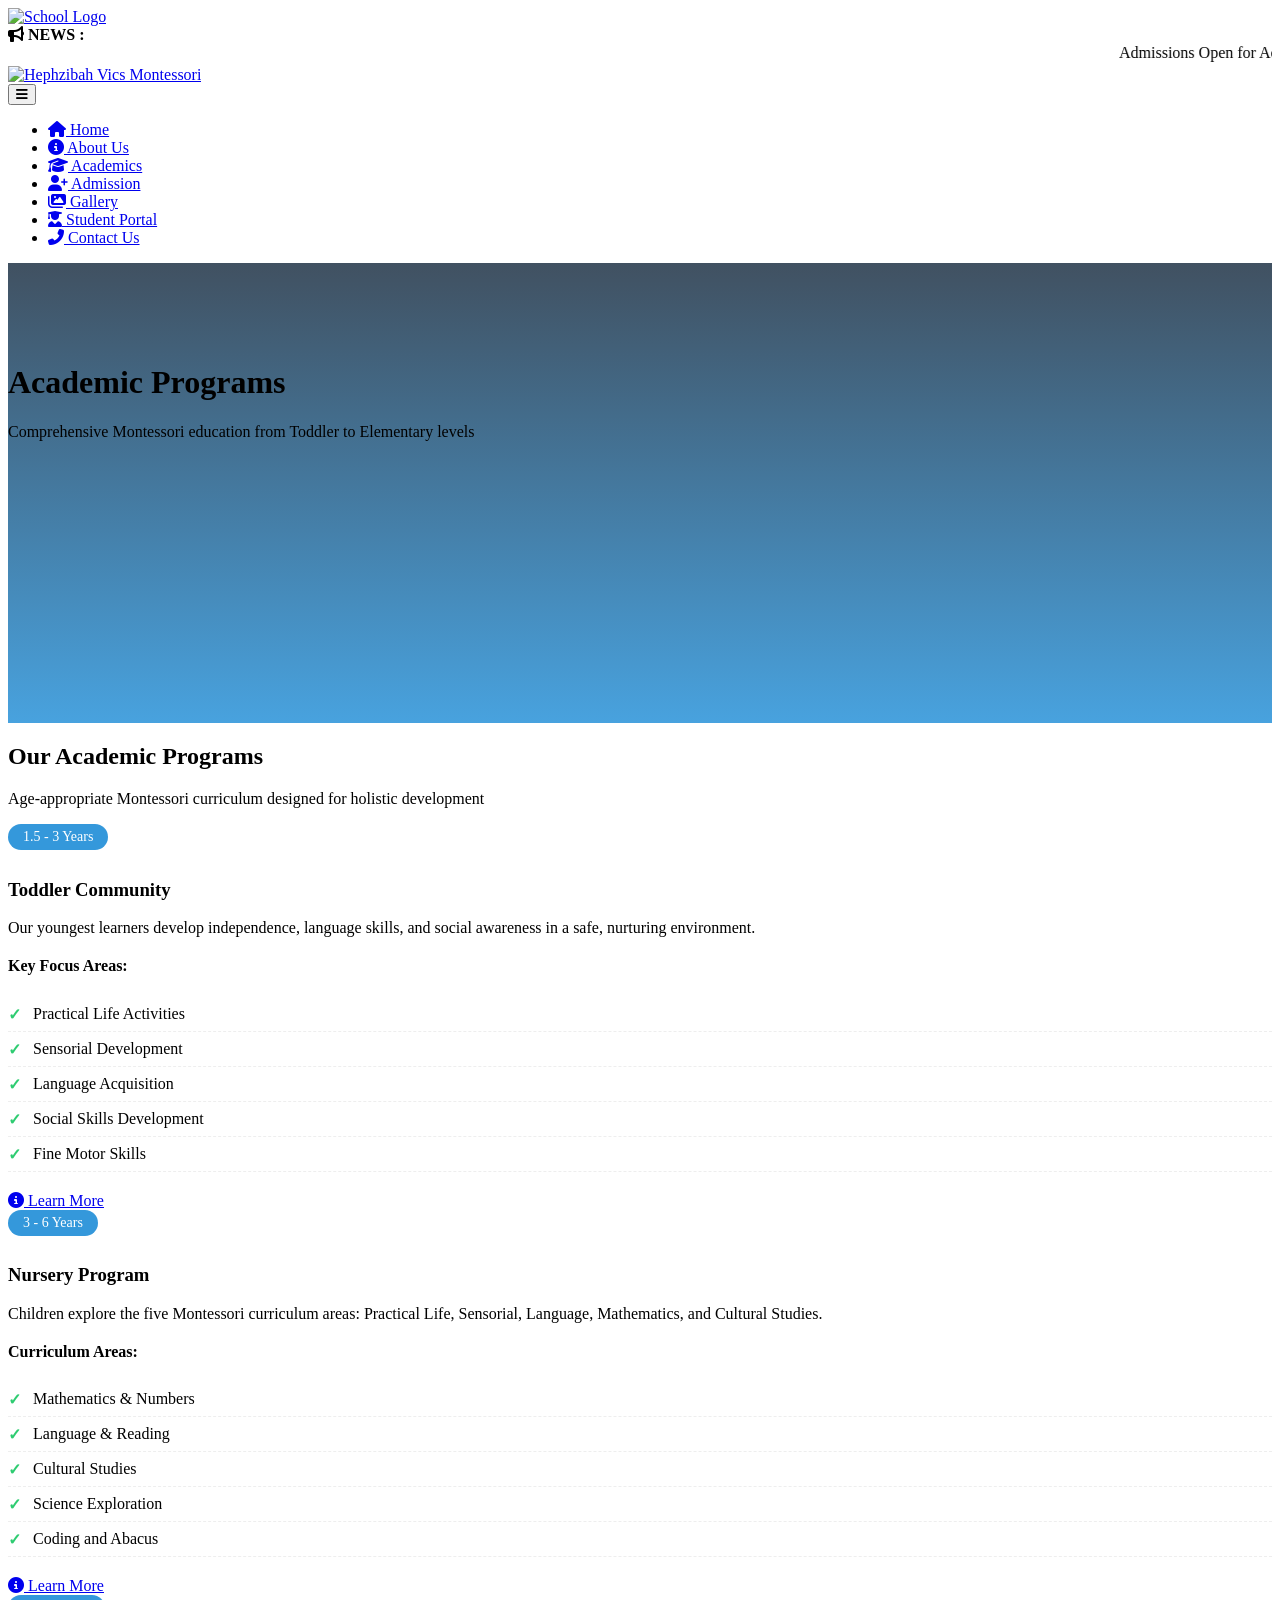
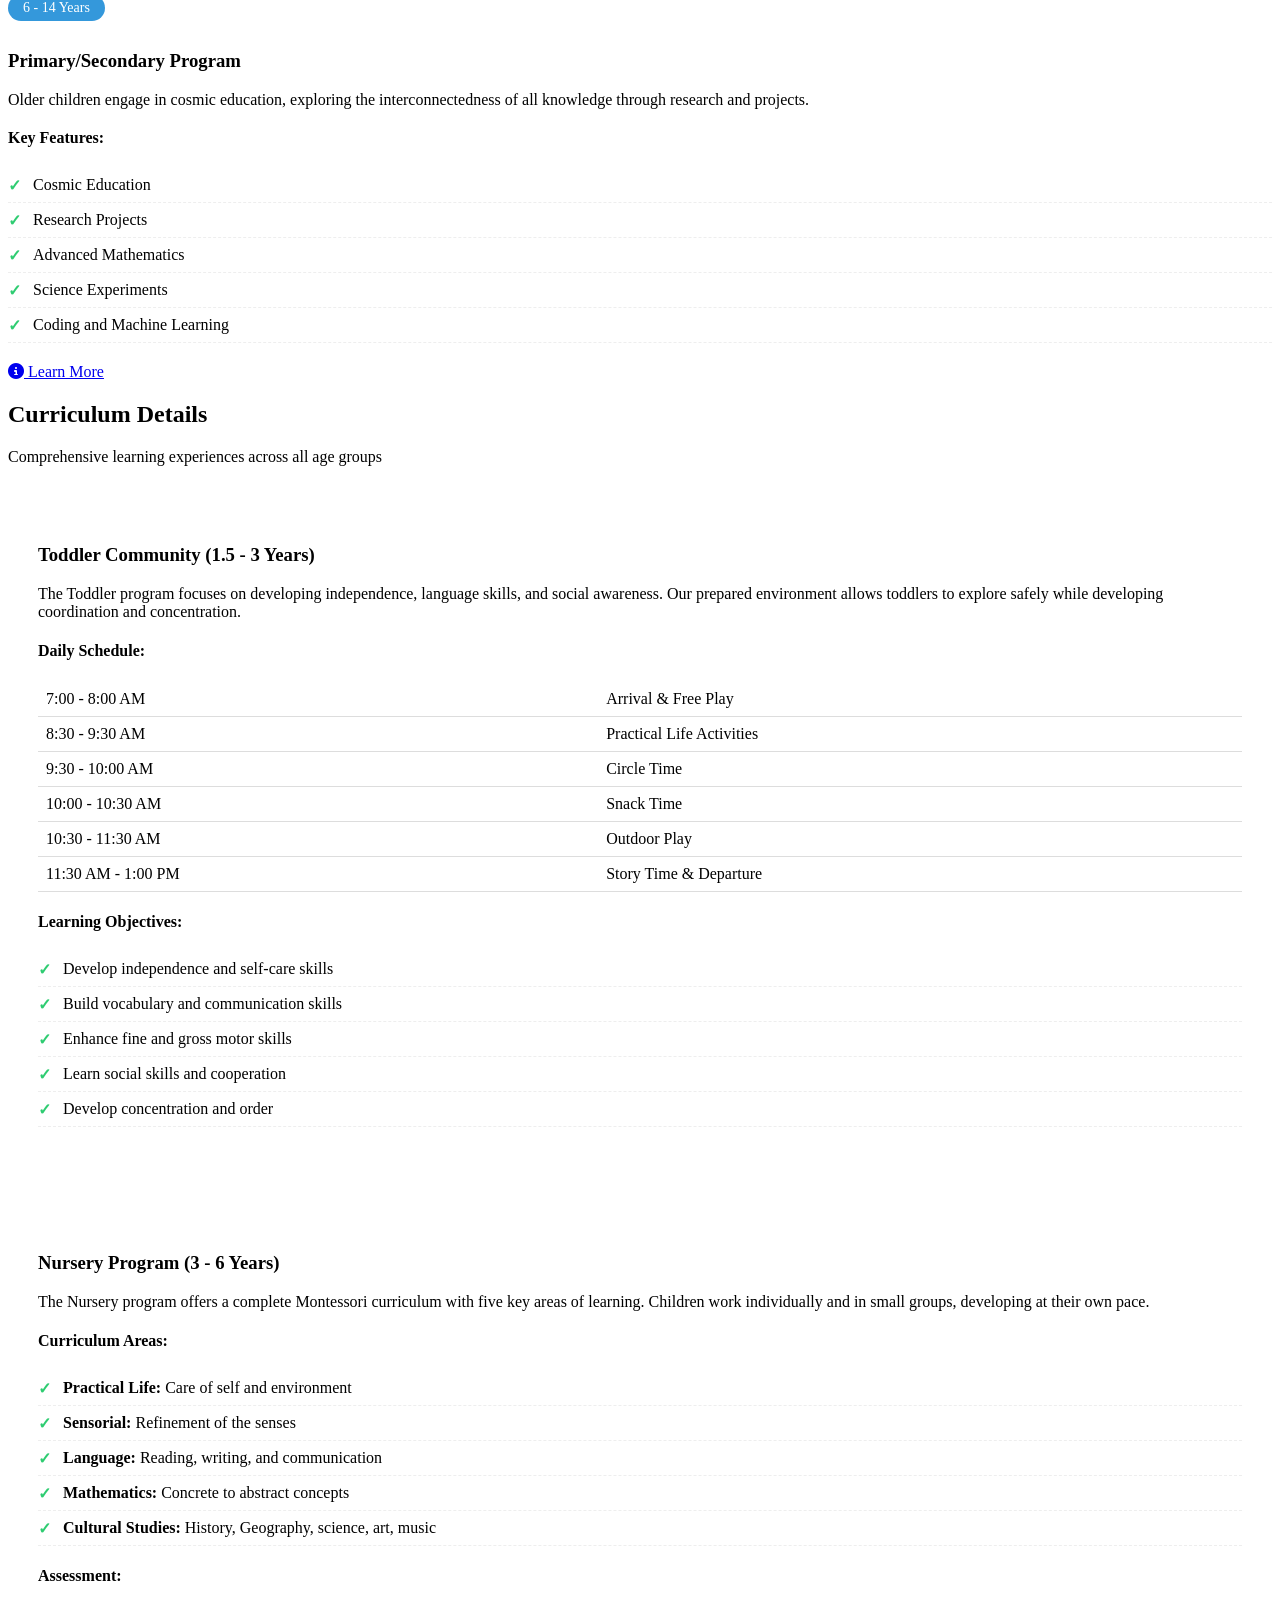
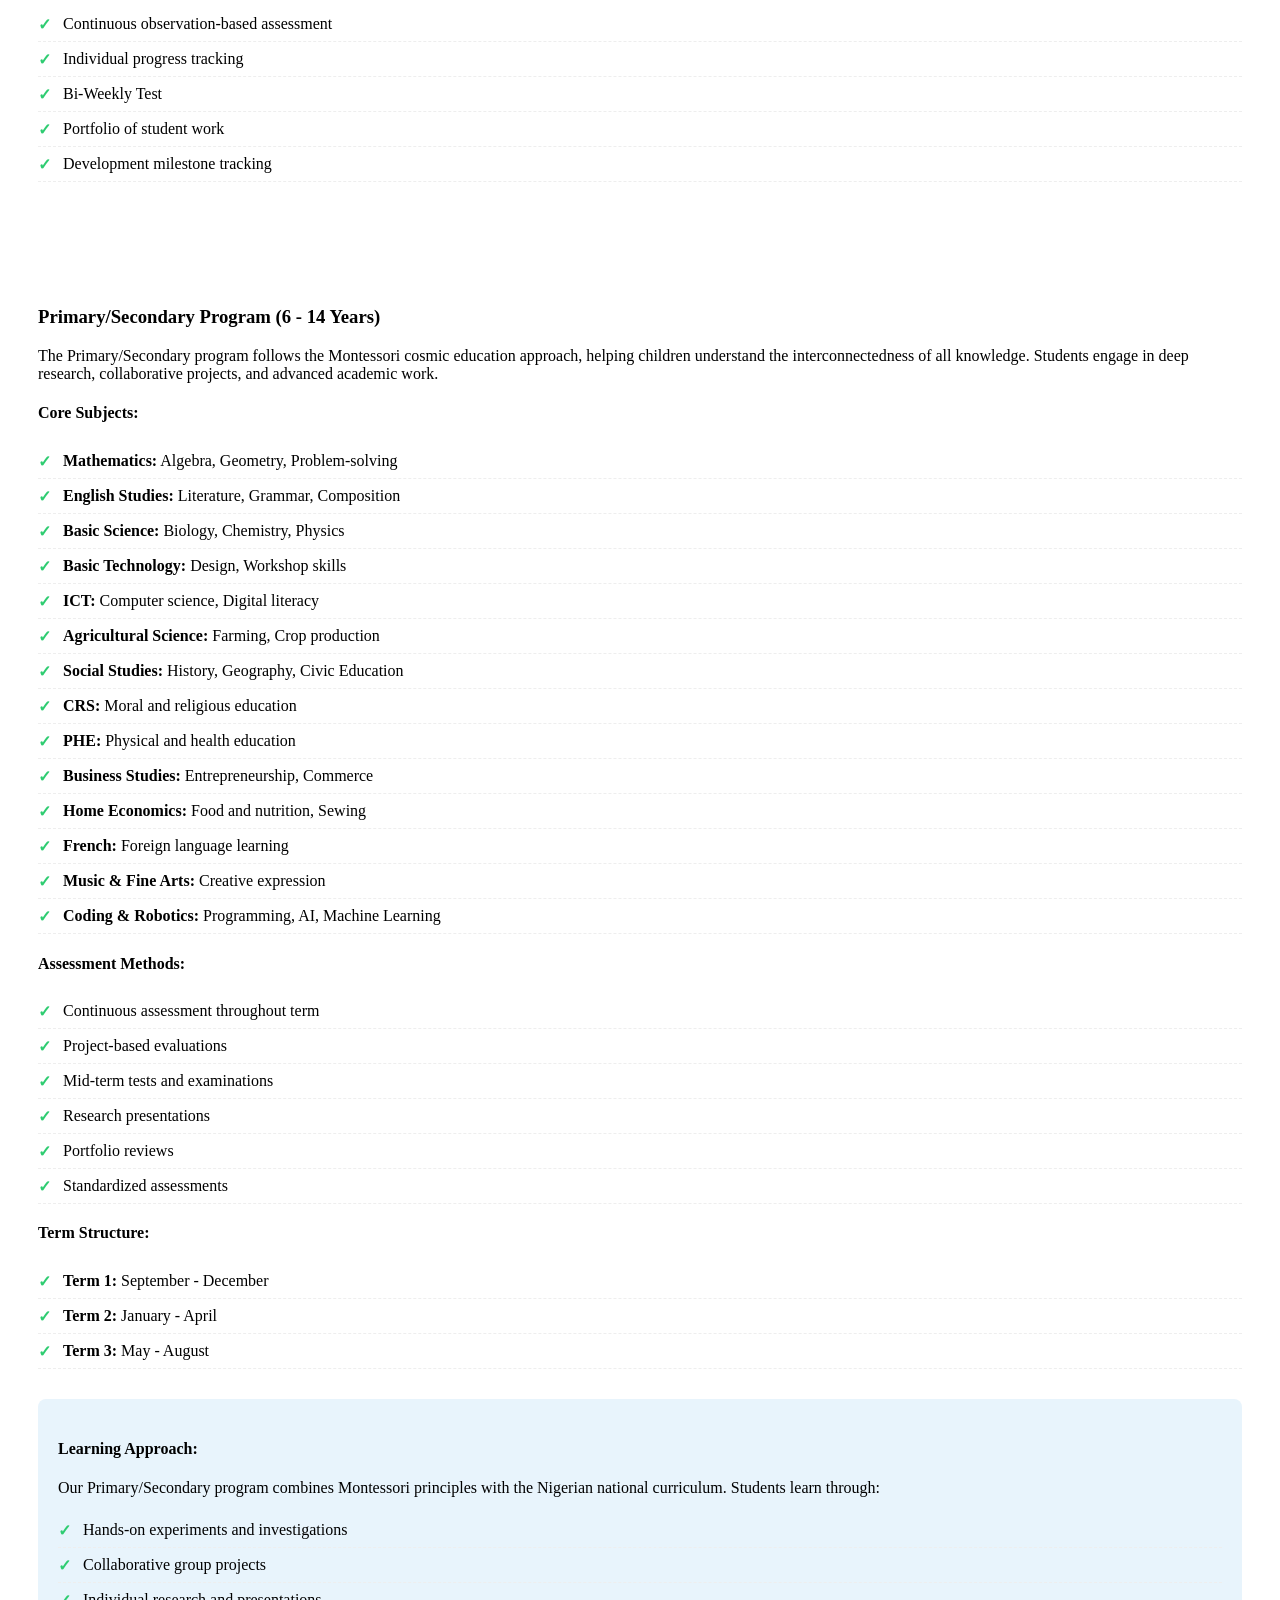
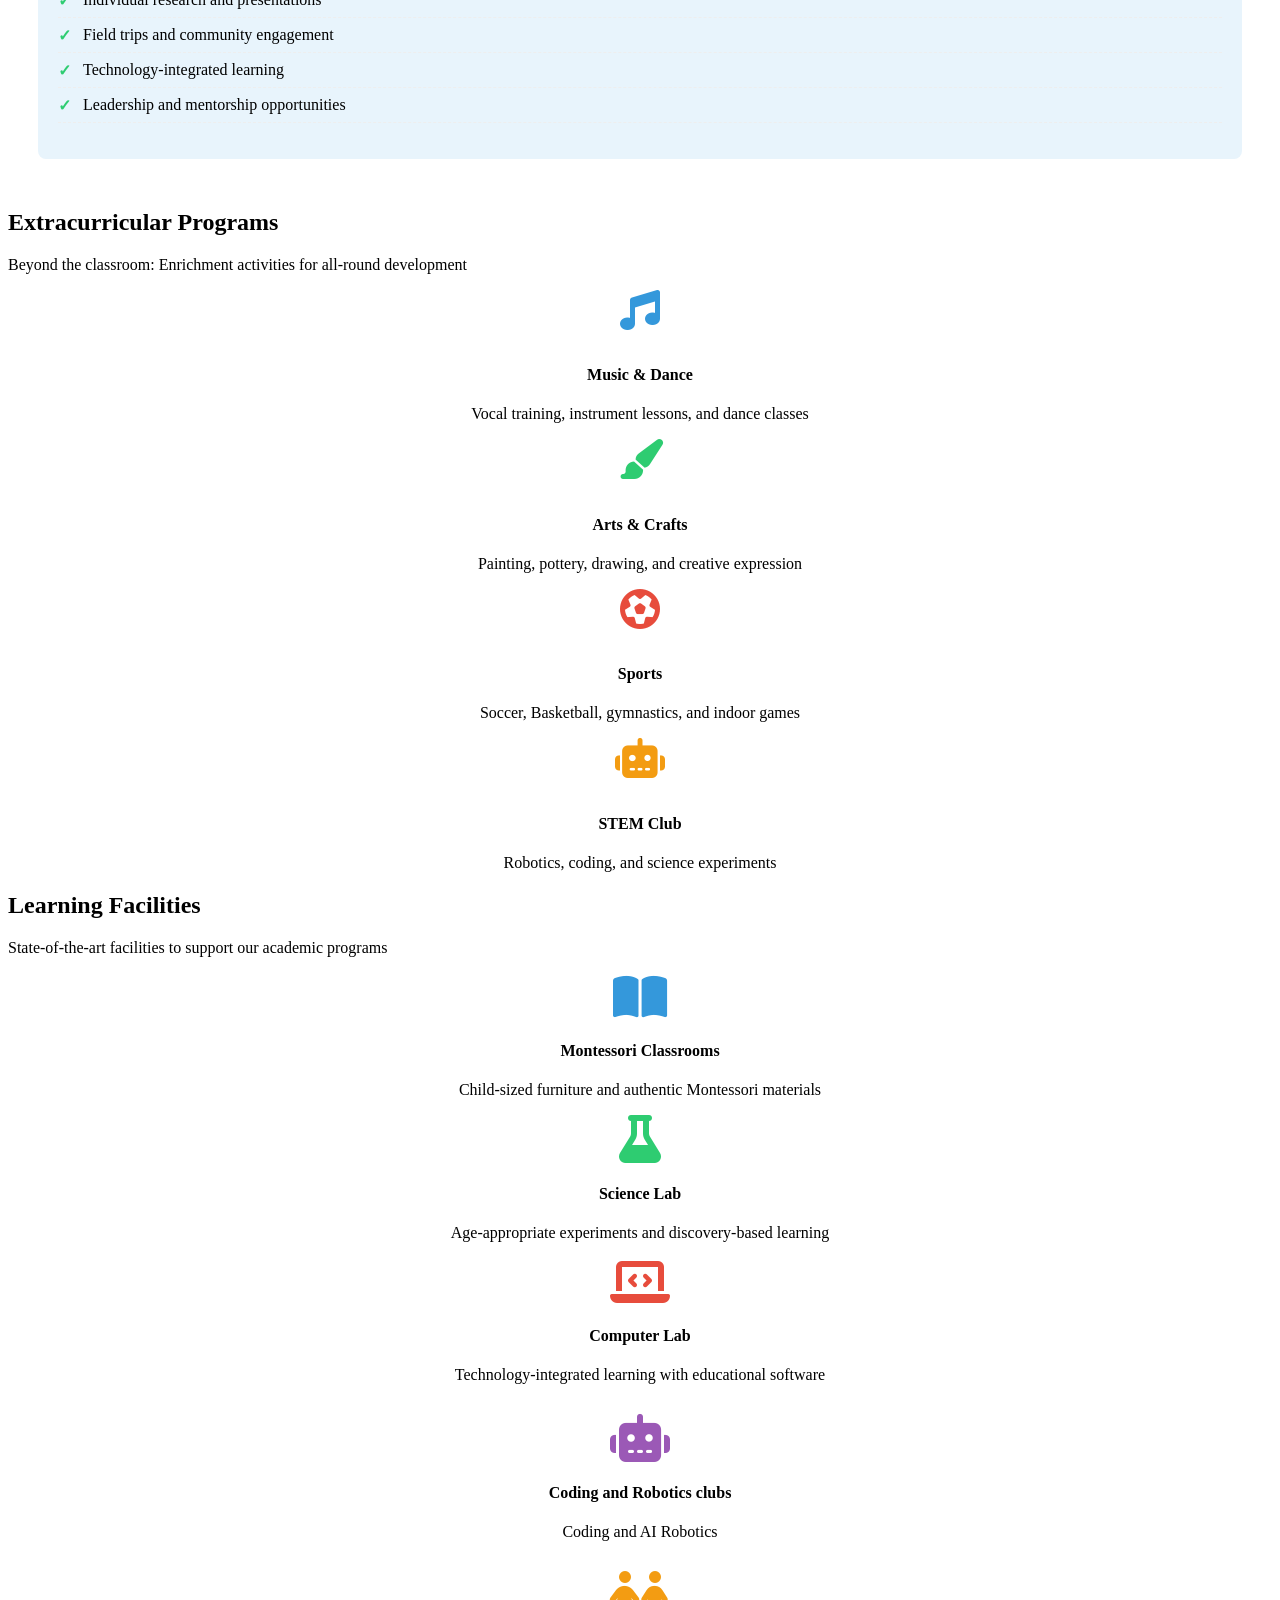
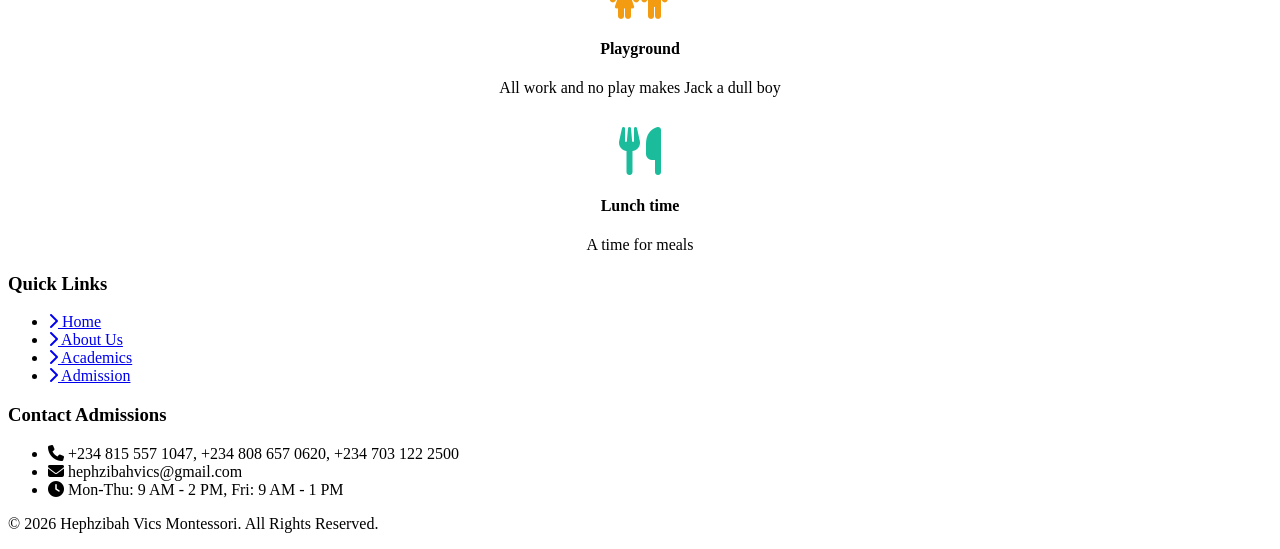
==== academics.html @ 5465071e "Add files via upload" ====
<!DOCTYPE html>
<html lang="en">
<head>
    <meta charset="UTF-8">
    <meta name="viewport" content="width=device-width, initial-scale=1.0">
    <title>Academics - Hephzibah Vics Montessori</title>
    <link rel="stylesheet" href="css/style.css">
    <link rel="stylesheet" href="https://cdnjs.cloudflare.com/ajax/libs/font-awesome/6.4.0/css/all.min.css">
    <style>
        .program-card {
            transition: transform 0.3s ease;
        }

        .program-card:hover {
            transform: translateY(-5px);
        }

        .age-badge {
            background: #3498db;
            color: white;
            padding: 5px 15px;
            border-radius: 20px;
            font-size: 14px;
            display: inline-block;
            margin-bottom: 10px;
        }

        .curriculum-list {
            list-style: none;
            padding: 0;
        }

        .curriculum-list li {
            padding: 8px 0;
            border-bottom: 1px dashed #eee;
            position: relative;
            padding-left: 25px;
        }

        .curriculum-list li:before {
            content: "✓";
            position: absolute;
            left: 0;
            color: #2ecc71;
            font-weight: bold;
        }

        .timetable {
            background: white;
            border-radius: 10px;
            padding: 30px;
            box-shadow: var(--shadow);
            margin-top: 30px;
        }
    </style>
</head>
<body>
<header class="main-header">
    <div class="header-container">
        <a href="/" class="logo">
            <img src="images/hephzibah.png" alt="School Logo" height="60">
        </a>
    </div>
</header>

<!-- Top Header -->
<div class="width-100 top-header">
    <div class="container">
        <div class="width-100">
            <b class="new-list"><i class="fas fa-bullhorn"></i> NEWS :</b>
            <marquee class="headquote" id="header-news">
                Admissions Open for Academic Year 2025-2026 | Limited Seats Available
            </marquee>
        </div>
    </div>
</div>

<!-- Main Navigation -->
<div class="width-100 header-menu">
    <div class="container">
        <div class="logo">
            <a href="/"><img src="images/logo.png" alt="Hephzibah Vics Montessori"></a>
        </div>

        <button class="mobile-menu-btn" id="mobile-menu-btn">
            <i class="fas fa-bars"></i>
        </button>

        <ul class="main-menu" id="main-menu">
            <li><a href="/home"><i class="fas fa-home"></i> Home</a></li>
            <li><a href="/about"><i class="fas fa-info-circle"></i> About Us</a></li>
            <li><a href="/academics" class="active"><i class="fas fa-graduation-cap"></i> Academics</a></li>
            <li><a href="/admission"><i class="fas fa-user-plus"></i> Admission</a></li>
            <li><a href="/gallery"><i class="fas fa-images"></i> Gallery</a></li>
            <li><a href="/portal"><i class="fas fa-user-graduate"></i> Student Portal</a></li>
            <li><a href="/contact"><i class="fas fa-phone-alt"></i> Contact Us</a></li>
        </ul>
        <div class="clearfix"></div>
    </div>
</div>

<!-- Page Header -->
<div class="width-100 hero" style="background: linear-gradient(rgba(44, 62, 80, 0.9), rgba(52, 152, 219, 0.9)), url('images/academics-bg.jpg'); min-height: 300px; padding: 80px 0;">
    <div class="container">
        <h1>Academic Programs</h1>
        <p>Comprehensive Montessori education from Toddler to Elementary levels</p>
    </div>
</div>

<!-- Main Content -->
<div class="width-100 padding-50">
    <div class="container">
        <!-- Program Overview -->
        <div class="width-100 margin-bottom-50">
            <div class="section-title">
                <h2>Our Academic Programs</h2>
                <p>Age-appropriate Montessori curriculum designed for holistic development</p>
            </div>
        </div>

        <!-- Programs Grid -->
        <div class="width-100 margin-bottom-50">
            <!-- Toddler Program -->
            <div class="width-33">
                <div class="card program-card">
                    <div class="card-body">
                        <span class="age-badge">1.5 - 3 Years</span>
                        <h3 class="card-title">Toddler Community</h3>
                        <p class="card-text">Our youngest learners develop independence, language skills, and social awareness in a safe, nurturing environment.</p>

                        <h4 style="margin-top: 20px; color: var(--primary);">Key Focus Areas:</h4>
                        <ul class="curriculum-list">
                            <li>Practical Life Activities</li>
                            <li>Sensorial Development</li>
                            <li>Language Acquisition</li>
                            <li>Social Skills Development</li>
                            <li>Fine Motor Skills</li>
                        </ul>

                        <div style="margin-top: 20px;">
                            <a href="#toddler-details" class="btn btn-primary btn-sm">
                                <i class="fas fa-info-circle"></i> Learn More
                            </a>
                        </div>
                    </div>
                </div>
            </div>

            <!-- Nursery Program -->
            <div class="width-33">
                <div class="card program-card">
                    <div class="card-body">
                        <span class="age-badge">3 - 6 Years</span>
                        <h3 class="card-title">Nursery Program</h3>
                        <p class="card-text">Children explore the five Montessori curriculum areas: Practical Life, Sensorial, Language, Mathematics, and Cultural Studies.</p>

                        <h4 style="margin-top: 20px; color: var(--primary);">Curriculum Areas:</h4>
                        <ul class="curriculum-list">
                            <li>Mathematics & Numbers</li>
                            <li>Language & Reading</li>
                            <li>Cultural Studies</li>
                            <li>Science Exploration</li>
                            <li>Coding and Abacus</li>
                        </ul>

                        <div style="margin-top: 20px;">
                            <a href="#primary-details" class="btn btn-primary btn-sm">
                                <i class="fas fa-info-circle"></i> Learn More
                            </a>
                        </div>
                    </div>
                </div>
            </div>

            <!-- Primary/Secondary Program -->
            <div class="width-33">
                <div class="card program-card">
                    <div class="card-body">
                        <span class="age-badge">6 - 14 Years</span>
                        <h3 class="card-title">Primary/Secondary Program</h3>
                        <p class="card-text">Older children engage in cosmic education, exploring the interconnectedness of all knowledge through research and projects.</p>

                        <h4 style="margin-top: 20px; color: var(--primary);">Key Features:</h4>
                        <ul class="curriculum-list">
                            <li>Cosmic Education</li>
                            <li>Research Projects</li>
                            <li>Advanced Mathematics</li>
                            <li>Science Experiments</li>
                            <li>Coding and Machine Learning</li>
                        </ul>

                        <div style="margin-top: 20px;">
                            <a href="#elementary-details" class="btn btn-primary btn-sm">
                                <i class="fas fa-info-circle"></i> Learn More
                            </a>
                        </div>
                    </div>
                </div>
            </div>
            <div class="clearfix"></div>
        </div>

        <!-- Detailed Program Information -->
        <div class="width-100 margin-bottom-50">
            <div class="section-title">
                <h2>Curriculum Details</h2>
                <p>Comprehensive learning experiences across all age groups</p>
            </div>

            <div class="width-100">
                <!-- Toddler Program Details -->
                <div class="timetable">
                    <h3 id="toddler-details">Toddler Community (1.5 - 3 Years)</h3>
                    <p>The Toddler program focuses on developing independence, language skills, and social awareness. Our prepared environment allows toddlers to explore safely while developing coordination and concentration.</p>

                    <div class="width-50">
                        <h4>Daily Schedule:</h4>
                        <table class="table" style="width: 100%; border-collapse: collapse;">
                            <tr>
                                <td style="padding: 8px; border-bottom: 1px solid #ddd;">7:00 - 8:00 AM</td>
                                <td style="padding: 8px; border-bottom: 1px solid #ddd;">Arrival & Free Play</td>
                            </tr>
                            <tr>
                                <td style="padding: 8px; border-bottom: 1px solid #ddd;">8:30 - 9:30 AM</td>
                                <td style="padding: 8px; border-bottom: 1px solid #ddd;">Practical Life Activities</td>
                            </tr>
                            <tr>
                                <td style="padding: 8px; border-bottom: 1px solid #ddd;">9:30 - 10:00 AM</td>
                                <td style="padding: 8px; border-bottom: 1px solid #ddd;">Circle Time</td>
                            </tr>
                            <tr>
                                <td style="padding: 8px; border-bottom: 1px solid #ddd;">10:00 - 10:30 AM</td>
                                <td style="padding: 8px; border-bottom: 1px solid #ddd;">Snack Time</td>
                            </tr>
                            <tr>
                                <td style="padding: 8px; border-bottom: 1px solid #ddd;">10:30 - 11:30 AM</td>
                                <td style="padding: 8px; border-bottom: 1px solid #ddd;">Outdoor Play</td>
                            </tr>
                            <tr>
                                <td style="padding: 8px; border-bottom: 1px solid #ddd;">11:30 AM - 1:00 PM</td>
                                <td style="padding: 8px; border-bottom: 1px solid #ddd;">Story Time & Departure</td>
                            </tr>
                        </table>
                    </div>

                    <div class="width-50">
                        <h4>Learning Objectives:</h4>
                        <ul class="curriculum-list">
                            <li>Develop independence and self-care skills</li>
                            <li>Build vocabulary and communication skills</li>
                            <li>Enhance fine and gross motor skills</li>
                            <li>Learn social skills and cooperation</li>
                            <li>Develop concentration and order</li>
                        </ul>
                    </div>
                    <div class="clearfix"></div>
                </div>

                <!-- Nursery Program Details -->
                <div class="timetable" style="margin-top: 30px;">
                    <h3 id="primary-details">Nursery Program (3 - 6 Years)</h3>
                    <p>The Nursery program offers a complete Montessori curriculum with five key areas of learning. Children work individually and in small groups, developing at their own pace.</p>

                    <div class="width-50">
                        <h4>Curriculum Areas:</h4>
                        <ul class="curriculum-list">
                            <li><strong>Practical Life:</strong> Care of self and environment</li>
                            <li><strong>Sensorial:</strong> Refinement of the senses</li>
                            <li><strong>Language:</strong> Reading, writing, and communication</li>
                            <li><strong>Mathematics:</strong> Concrete to abstract concepts</li>
                            <li><strong>Cultural Studies:</strong> History, Geography, science, art, music</li>
                        </ul>
                    </div>

                    <div class="width-50">
                        <h4>Assessment:</h4>
                        <ul class="curriculum-list">
                            <li>Continuous observation-based assessment</li>
                            <li>Individual progress tracking</li>
                            <li>Bi-Weekly Test</li>
                            <li>Portfolio of student work</li>
                            <li>Development milestone tracking</li>
                        </ul>
                    </div>
                    <div class="clearfix"></div>
                </div>

                <!-- Primary/Secondary Program Details -->
                <div class="timetable" style="margin-top: 30px;">
                    <h3 id="elementary-details">Primary/Secondary Program (6 - 14 Years)</h3>
                    <p>The Primary/Secondary program follows the Montessori cosmic education approach, helping children understand the interconnectedness of all knowledge. Students engage in deep research, collaborative projects, and advanced academic work.</p>

                    <div class="width-50">
                        <h4>Core Subjects:</h4>
                        <ul class="curriculum-list">
                            <li><strong>Mathematics:</strong> Algebra, Geometry, Problem-solving</li>
                            <li><strong>English Studies:</strong> Literature, Grammar, Composition</li>
                            <li><strong>Basic Science:</strong> Biology, Chemistry, Physics</li>
                            <li><strong>Basic Technology:</strong> Design, Workshop skills</li>
                            <li><strong>ICT:</strong> Computer science, Digital literacy</li>
                            <li><strong>Agricultural Science:</strong> Farming, Crop production</li>
                            <li><strong>Social Studies:</strong> History, Geography, Civic Education</li>
                            <li><strong>CRS:</strong> Moral and religious education</li>
                            <li><strong>PHE:</strong> Physical and health education</li>
                            <li><strong>Business Studies:</strong> Entrepreneurship, Commerce</li>
                            <li><strong>Home Economics:</strong> Food and nutrition, Sewing</li>
                            <li><strong>French:</strong> Foreign language learning</li>
                            <li><strong>Music & Fine Arts:</strong> Creative expression</li>
                            <li><strong>Coding & Robotics:</strong> Programming, AI, Machine Learning</li>
                        </ul>
                    </div>

                    <div class="width-50">
                        <h4>Assessment Methods:</h4>
                        <ul class="curriculum-list">
                            <li>Continuous assessment throughout term</li>
                            <li>Project-based evaluations</li>
                            <li>Mid-term tests and examinations</li>
                            <li>Research presentations</li>
                            <li>Portfolio reviews</li>
                            <li>Standardized assessments</li>
                        </ul>

                        <h4 style="margin-top: 20px;">Term Structure:</h4>
                        <ul class="curriculum-list">
                            <li><strong>Term 1:</strong> September - December</li>
                            <li><strong>Term 2:</strong> January - April</li>
                            <li><strong>Term 3:</strong> May - August</li>
                        </ul>
                    </div>
                    <div class="clearfix"></div>

                    <div style="margin-top: 30px; padding: 20px; background: #e8f4fc; border-radius: 8px;">
                        <h4>Learning Approach:</h4>
                        <p>Our Primary/Secondary program combines Montessori principles with the Nigerian national curriculum. Students learn through:</p>
                        <ul class="curriculum-list">
                            <li>Hands-on experiments and investigations</li>
                            <li>Collaborative group projects</li>
                            <li>Individual research and presentations</li>
                            <li>Field trips and community engagement</li>
                            <li>Technology-integrated learning</li>
                            <li>Leadership and mentorship opportunities</li>
                        </ul>
                    </div>
                </div>
            </div>
        </div>

        <!-- Extracurricular Activities -->
        <div class="width-100">
            <div class="section-title">
                <h2>Extracurricular Programs</h2>
                <p>Beyond the classroom: Enrichment activities for all-round development</p>
            </div>

            <div class="width-25">
                <div class="card" style="text-align: center; height: 100%;">
                    <div class="card-body">
                        <i class="fas fa-music" style="font-size: 40px; color: #3498db; margin-bottom: 15px;"></i>
                        <h4>Music & Dance</h4>
                        <p>Vocal training, instrument lessons, and dance classes</p>
                    </div>
                </div>
            </div>

            <div class="width-25">
                <div class="card" style="text-align: center; height: 100%;">
                    <div class="card-body">
                        <i class="fas fa-paint-brush" style="font-size: 40px; color: #2ecc71; margin-bottom: 15px;"></i>
                        <h4>Arts & Crafts</h4>
                        <p>Painting, pottery, drawing, and creative expression</p>
                    </div>
                </div>
            </div>

            <div class="width-25">
                <div class="card" style="text-align: center; height: 100%;">
                    <div class="card-body">
                        <i class="fas fa-futbol" style="font-size: 40px; color: #e74c3c; margin-bottom: 15px;"></i>
                        <h4>Sports</h4>
                        <p>Soccer, Basketball, gymnastics, and indoor games</p>
                    </div>
                </div>
            </div>

            <div class="width-25">
                <div class="card" style="text-align: center; height: 100%;">
                    <div class="card-body">
                        <i class="fas fa-robot" style="font-size: 40px; color: #f39c12; margin-bottom: 15px;"></i>
                        <h4>STEM Club</h4>
                        <p>Robotics, coding, and science experiments</p>
                    </div>
                </div>
            </div>
            <div class="clearfix"></div>
        </div>

        <!-- Facilities -->
        <div class="width-100 margin-top-50">
            <div class="section-title">
                <h2>Learning Facilities</h2>
                <p>State-of-the-art facilities to support our academic programs</p>
            </div>

            <div class="width-100">
                <div class="card">
                    <div class="card-body">
                        <div class="width-33" style="text-align: center;">
                            <i class="fas fa-book-open" style="font-size: 48px; color: #3498db;"></i>
                            <h4>Montessori Classrooms</h4>
                            <p>Child-sized furniture and authentic Montessori materials</p>
                        </div>

                        <div class="width-33" style="text-align: center;">
                            <i class="fas fa-flask" style="font-size: 48px; color: #2ecc71;"></i>
                            <h4>Science Lab</h4>
                            <p>Age-appropriate experiments and discovery-based learning</p>
                        </div>

                        <div class="width-33" style="text-align: center;">
                            <i class="fas fa-laptop-code" style="font-size: 48px; color: #e74c3c;"></i>
                            <h4>Computer Lab</h4>
                            <p>Technology-integrated learning with educational software</p>
                        </div>
                        <div class="clearfix"></div>

                        <div class="width-33" style="text-align: center; margin-top: 30px;">
                            <i class="fas fa-robot" style="font-size: 48px; color: #9b59b6;"></i>
                            <h4>Coding and Robotics clubs</h4>
                            <p>Coding and AI Robotics</p>
                        </div>

                        <div class="width-33" style="text-align: center; margin-top: 30px;">
                            <i class="fas fa-children" style="font-size: 48px; color: #f39c12;"></i>
                            <h4>Playground</h4>
                            <p>All work and no play makes Jack a dull boy</p>
                        </div>

                        <div class="width-33" style="text-align: center; margin-top: 30px;">
                            <i class="fas fa-utensils" style="font-size: 48px; color: #1abc9c;"></i>
                            <h4>Lunch time</h4>
                            <p>A time for meals</p>
                        </div>
                        <div class="clearfix"></div>
                    </div>
                </div>
            </div>
        </div>
    </div>
</div>

<!-- Footer -->
<div class="width-100 footer">
    <div class="container">
        <div class="footer-content">
            <div class="footer-column">
                <h3>Quick Links</h3>
                <ul class="footer-links">
                    <li><a href="/home"><i class="fas fa-chevron-right"></i> Home</a></li>
                    <li><a href="/about"><i class="fas fa-chevron-right"></i> About Us</a></li>
                    <li><a href="/academics"><i class="fas fa-chevron-right"></i> Academics</a></li>
                    <li><a href="/admission"><i class="fas fa-chevron-right"></i> Admission</a></li>
                </ul>
            </div>

            <div class="footer-column">
                <h3>Contact Admissions</h3>
                <ul class="footer-links">
                    <li><i class="fas fa-phone"></i> +234 815 557 1047, +234 808 657 0620, +234 703 122 2500</li>
                    <li><i class="fas fa-envelope"></i> hephzibahvics@gmail.com</li>
                    <li><i class="fas fa-clock"></i> Mon-Thu: 9 AM - 2 PM, Fri: 9 AM - 1 PM</li>
                </ul>
            </div>
        </div>

        <div class="footer-bottom">
            <p>© 2026 Hephzibah Vics Montessori. All Rights Reserved.</p>
        </div>
    </div>
</div>

<script src="js/main.js"></script>
<script>
    // Load navigation if placeholder exists
    const navPlaceholder = document.getElementById('nav-placeholder');
    if (navPlaceholder) {
        fetch('/includes/nav.html')
            .then(response => response.text())
            .then(data => {
                navPlaceholder.innerHTML = data;

                // Highlight current page in navigation
                const currentPage = window.location.pathname;
                const navLinks = document.querySelectorAll('.nav-link');
                navLinks.forEach(link => {
                    if (link.getAttribute('href') === currentPage) {
                        link.classList.add('active');
                    }
                });
            })
            .catch(error => console.log('Navigation not loaded:', error));
    }
</script>
</body>
</html>
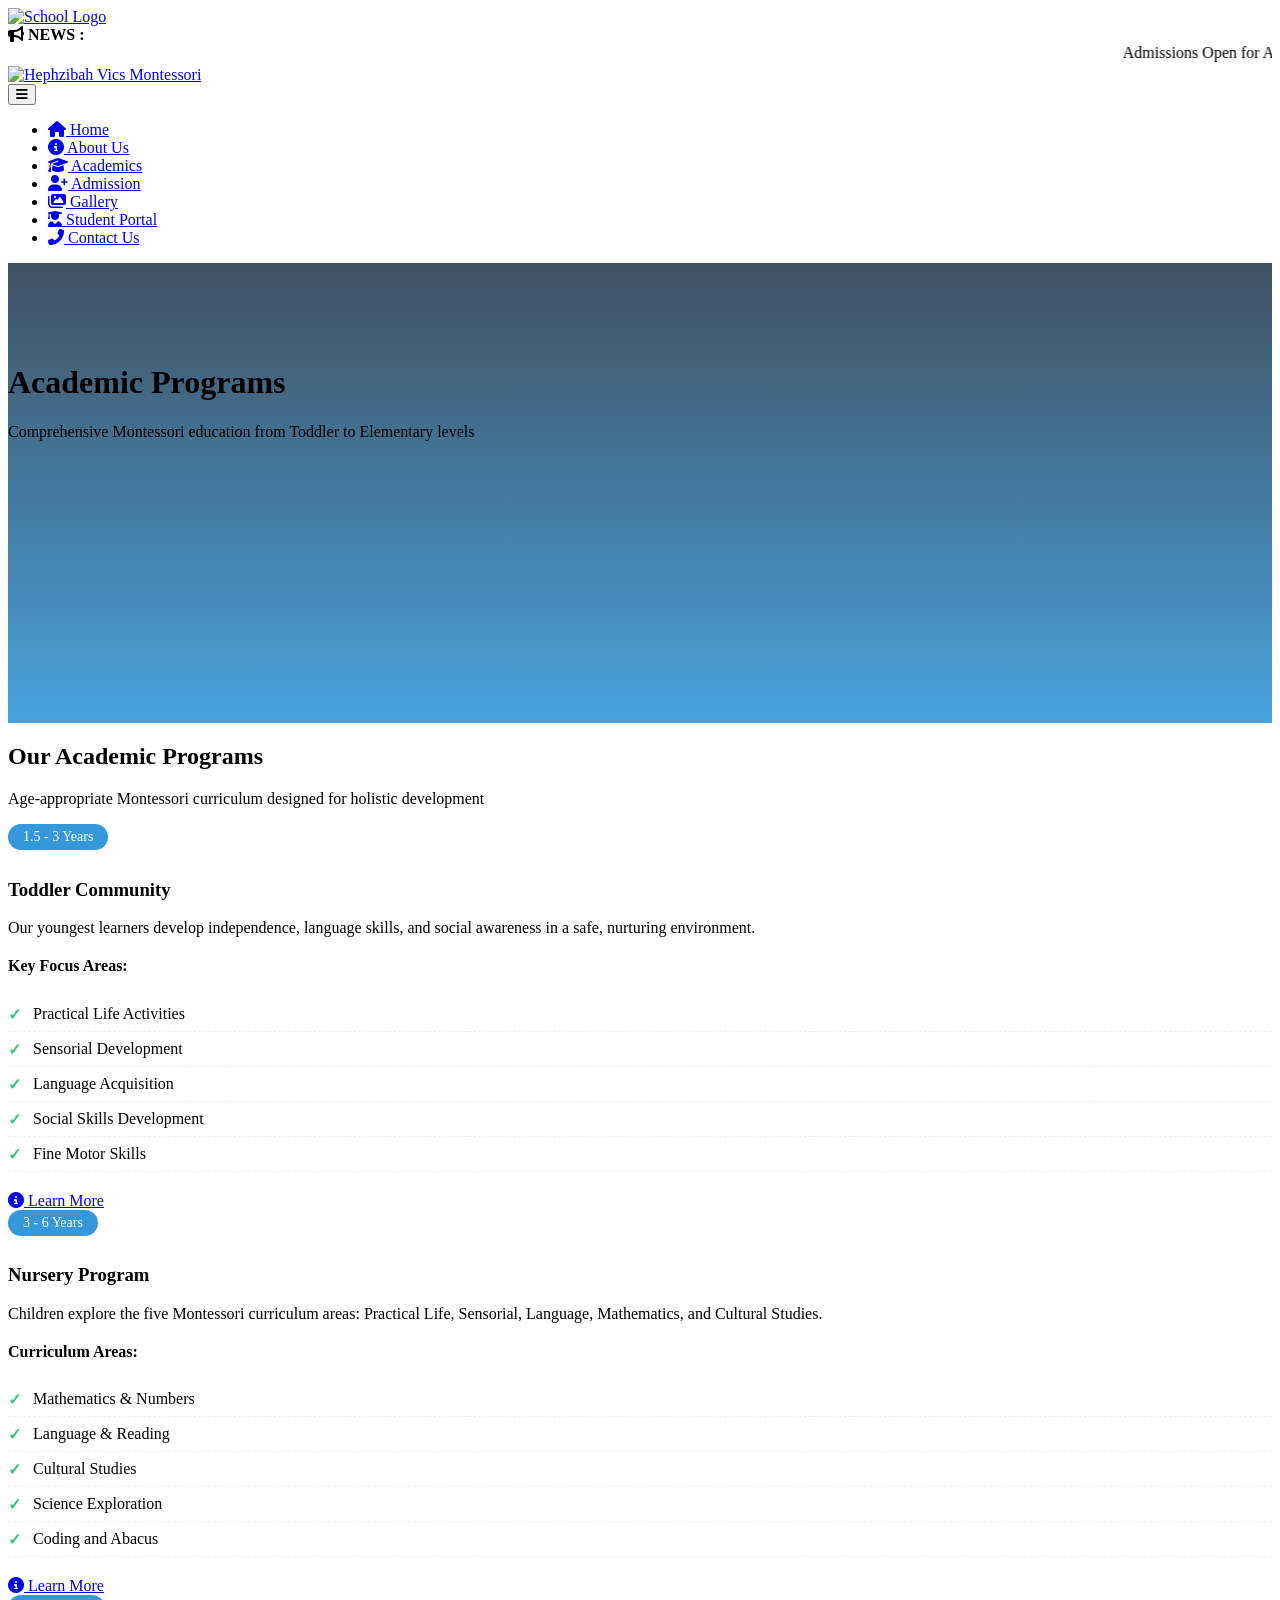
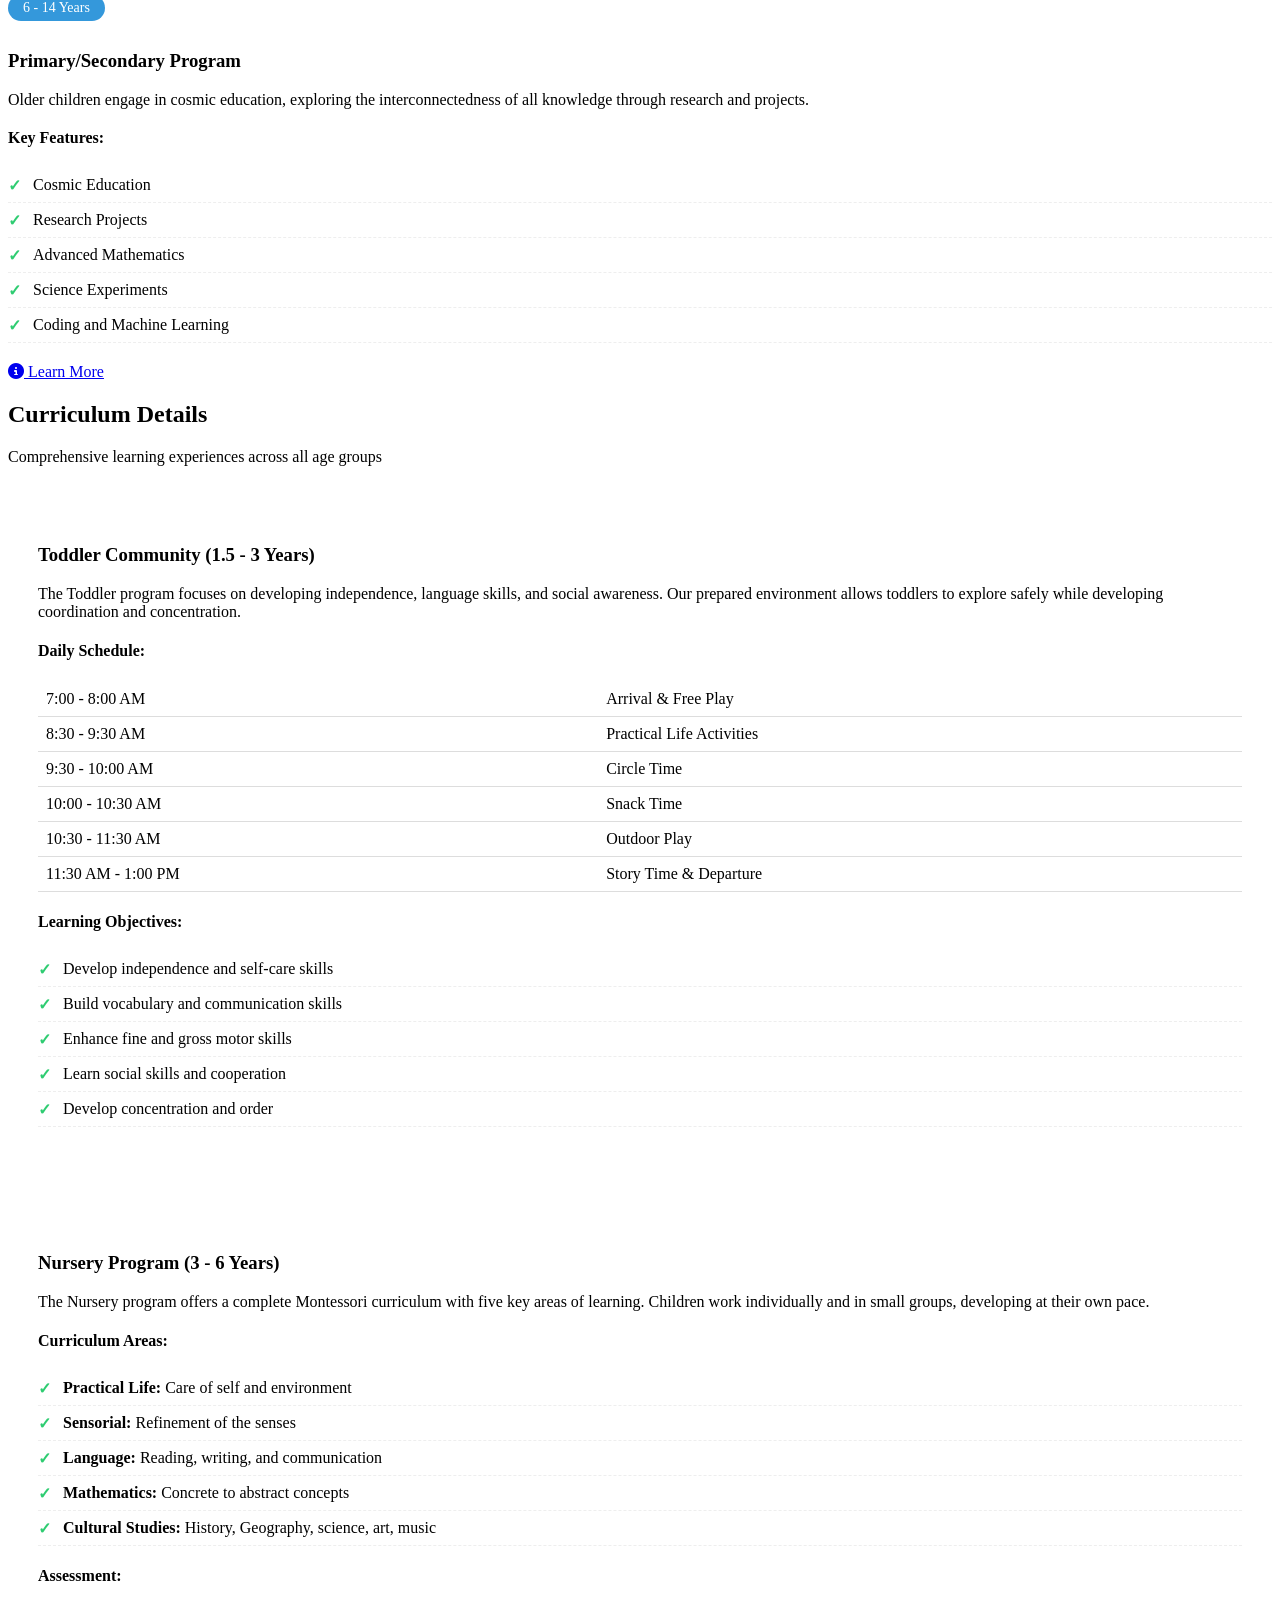
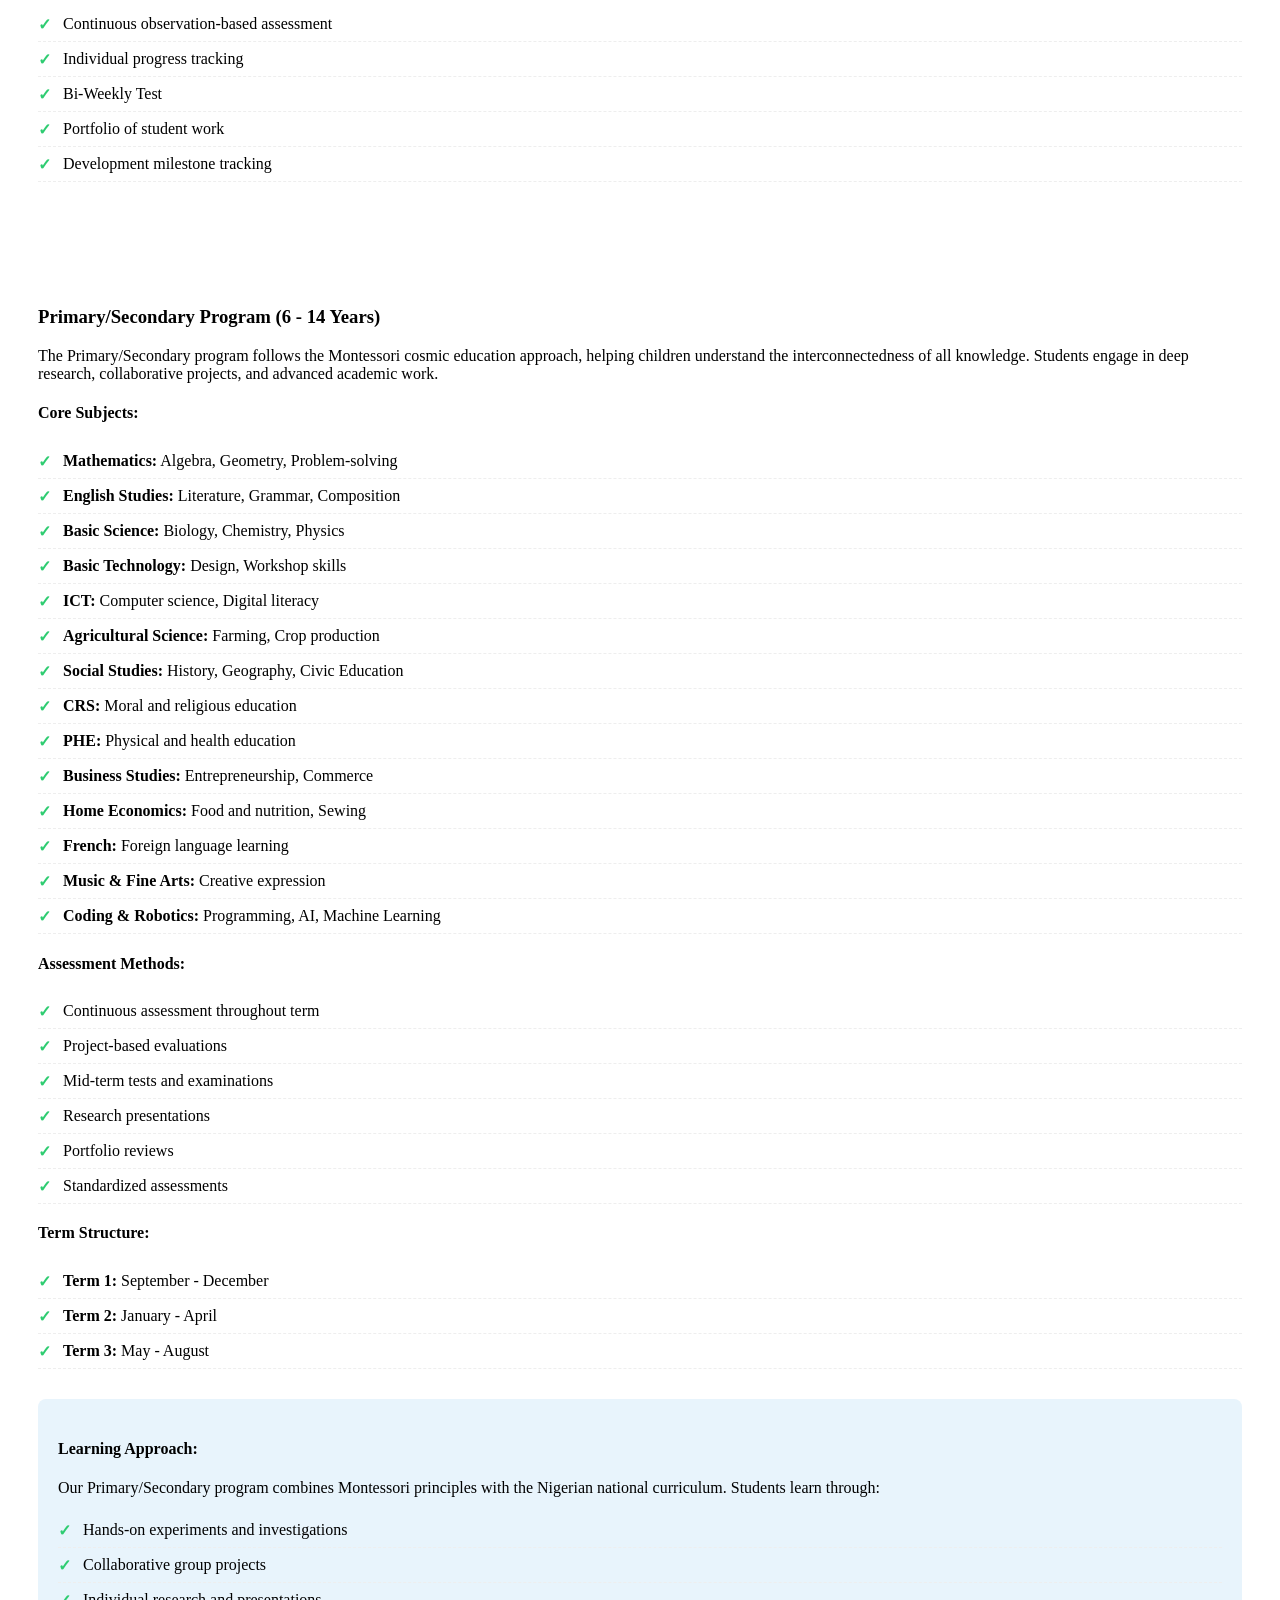
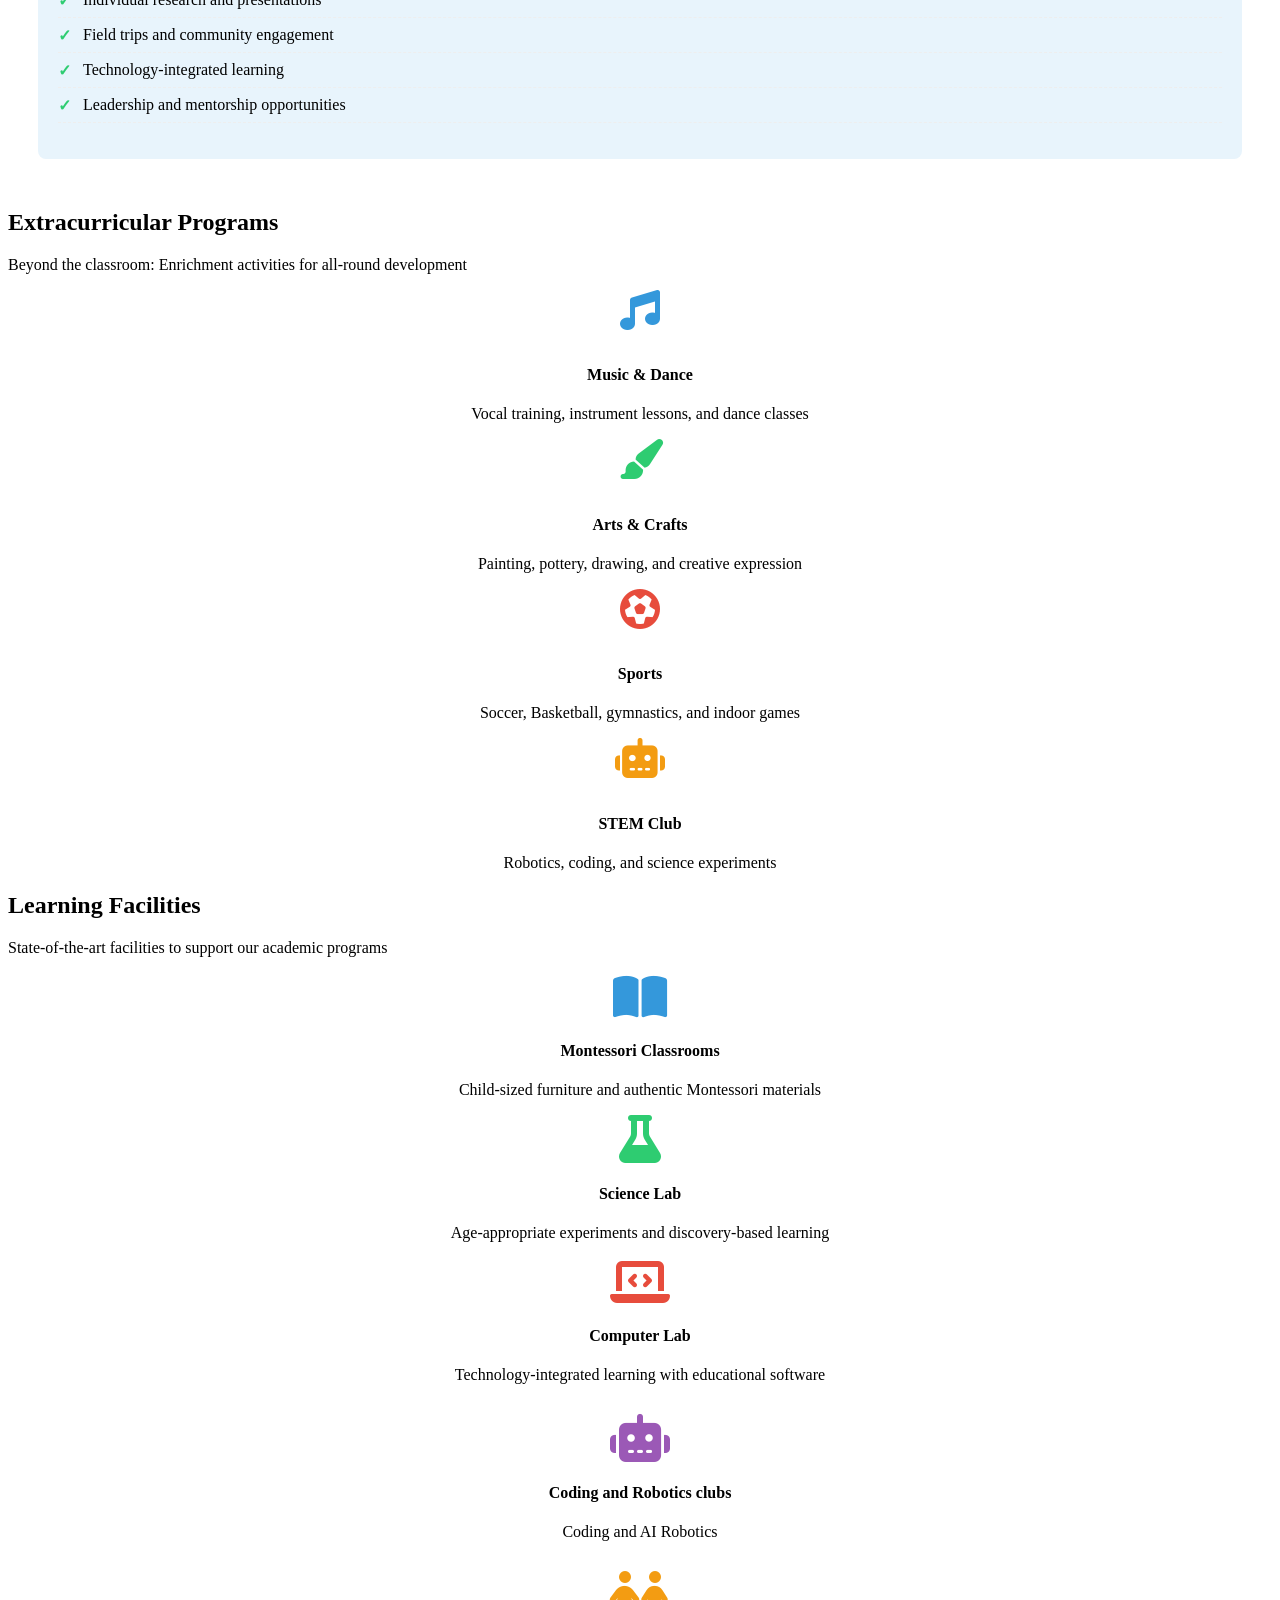
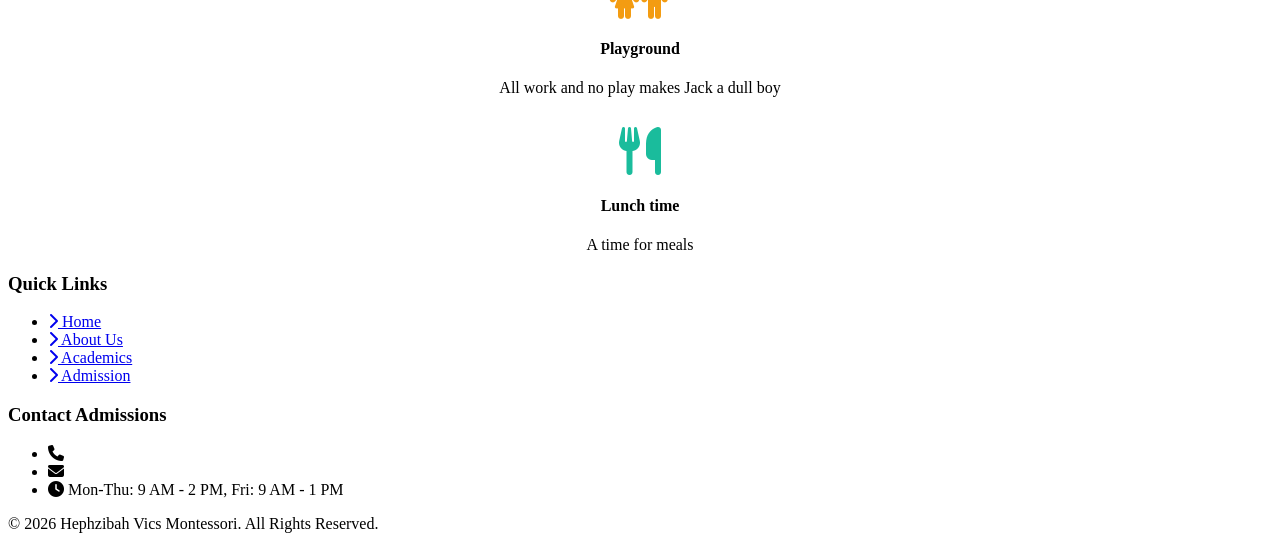
==== commit da461012: "Update footer contact details in academics.html Removed contact information from the footer." ====
--- a/academics.html
+++ b/academics.html
@@ -466,8 +466,8 @@
             <div class="footer-column">
                 <h3>Contact Admissions</h3>
                 <ul class="footer-links">
-                    <li><i class="fas fa-phone"></i> +234 815 557 1047, +234 808 657 0620, +234 703 122 2500</li>
-                    <li><i class="fas fa-envelope"></i> hephzibahvics@gmail.com</li>
+                    <li><i class="fas fa-phone"></i> </li>
+                    <li><i class="fas fa-envelope"></i> </li>
                     <li><i class="fas fa-clock"></i> Mon-Thu: 9 AM - 2 PM, Fri: 9 AM - 1 PM</li>
                 </ul>
             </div>
@@ -502,4 +502,4 @@
     }
 </script>
 </body>
-</html>+</html>
